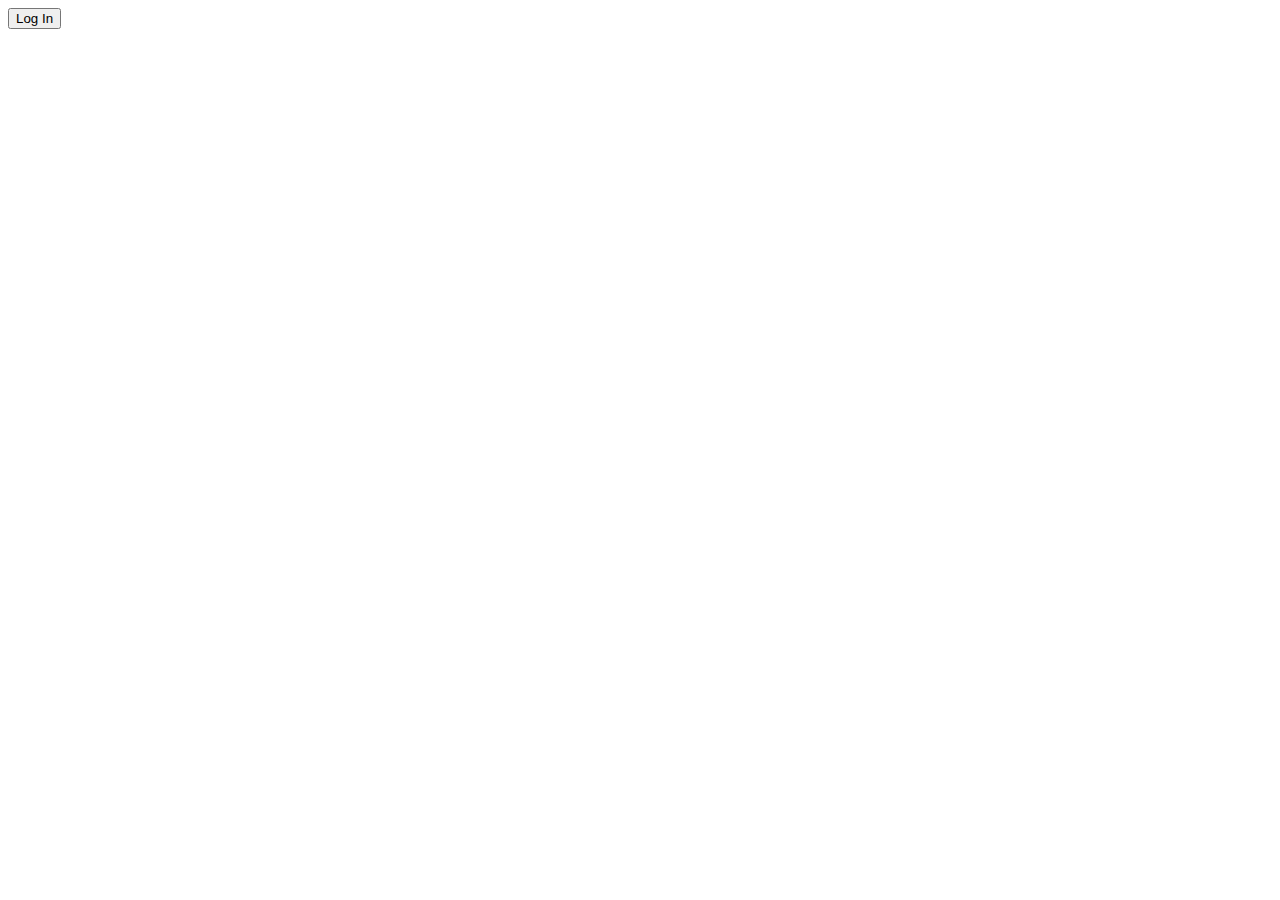
==== task2-rest/web/index.html @ 9a8db89a "Other REST-posibilities added." ====
<!DOCTYPE html>
<html>
<head>
<meta charset="UTF-8">
<title>Insert title here</title>

</head>
<body>
	<a href="https://www.dropbox.com/1/oauth2/authorize?response_type=code&client_id=s1ut43hkud0w8xn&redirect_uri=http://localhost:8080/index">
		<button>Log In</button>
	</a>
</body>
</html>
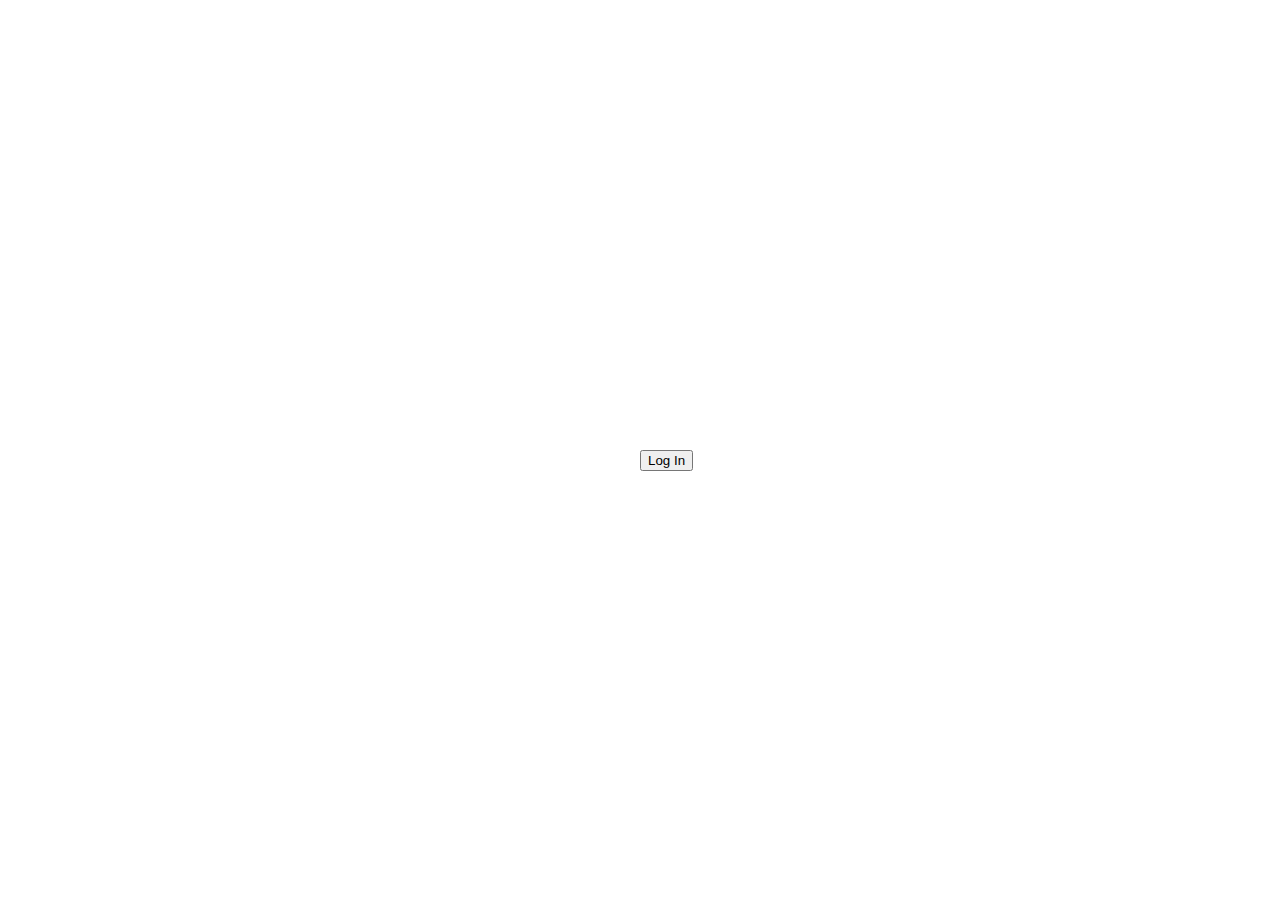
==== commit 06842e48: "Minor interface changes." ====
--- a/task2-rest/web/index.html
+++ b/task2-rest/web/index.html
@@ -2,11 +2,11 @@
 <html>
 <head>
 <meta charset="UTF-8">
-<title>Insert title here</title>
-
+<title>Let the magic begin...</title>
+<link rel="stylesheet" type="text/css" href="style.css">
 </head>
 <body>
-	<a href="https://www.dropbox.com/1/oauth2/authorize?response_type=code&client_id=s1ut43hkud0w8xn&redirect_uri=http://localhost:8080/index">
+	<a href="https://www.dropbox.com/1/oauth2/authorize?response_type=code&client_id=s1ut43hkud0w8xn&redirect_uri=http://localhost:8080/index" class="center">
 		<button>Log In</button>
 	</a>
 </body>
--- a/task2-rest/web/style.css
+++ b/task2-rest/web/style.css
@@ -0,0 +1,21 @@
+#file {
+    display: none;
+}
+
+.center{
+    position: fixed;
+    top: 50%;
+    left: 50%;
+}
+
+.messageBox{
+    position: fixed;
+    left: 40%;
+}
+
+.buttons{
+    border: double black medium;
+    position: fixed;
+    left: 40%;
+    top: 15%;
+ }